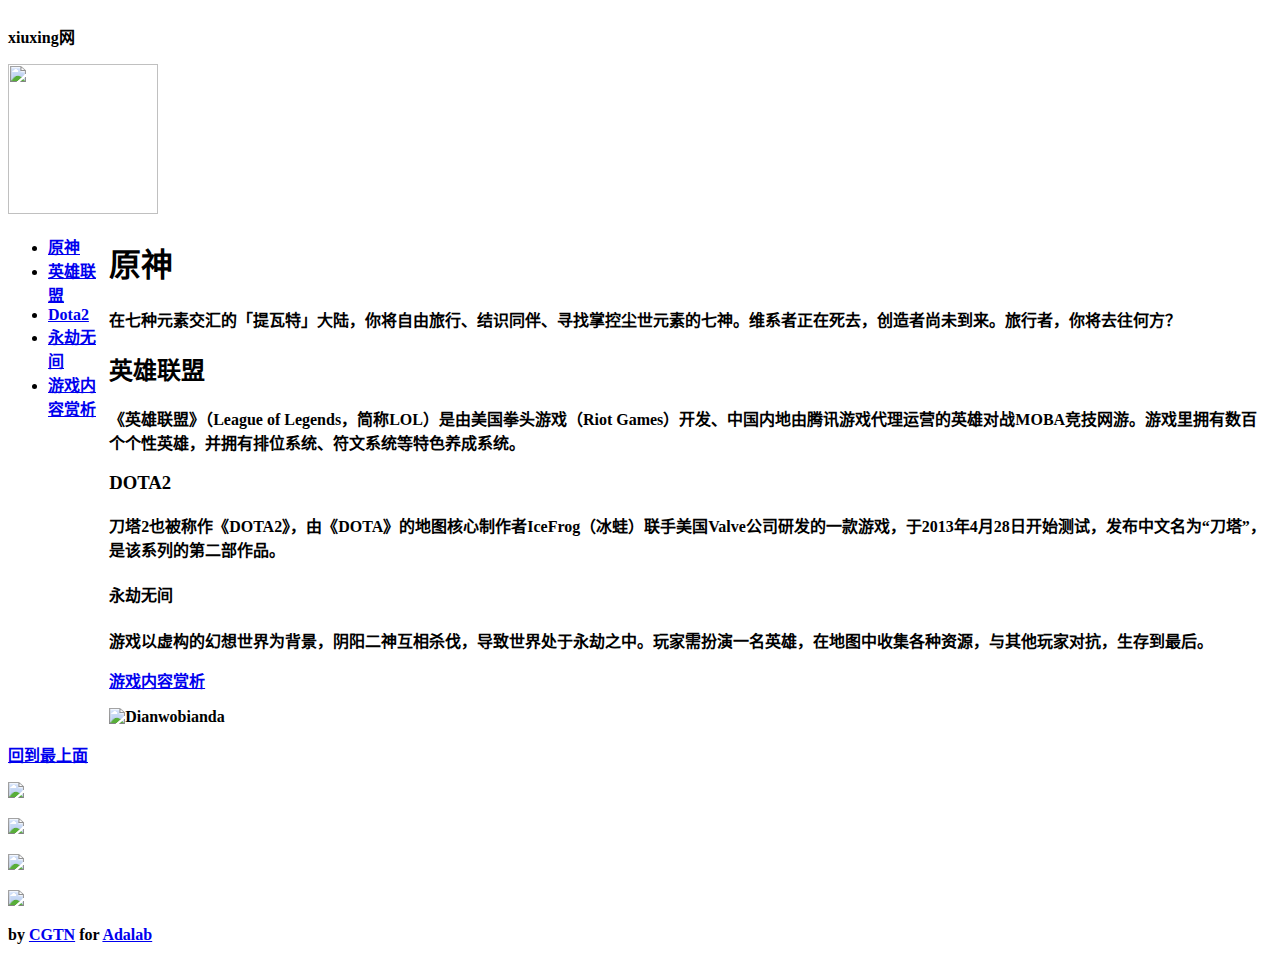
==== index.html @ 1fb80c11 "Update index.html" ====
<!DOCTYPE html>

<html lang="zh-CN">

<head>
    <meta charset="utf-8">
    <title>xiuxing网</title>
    <link href="https://www.adalab.cn/admission.css" rel="stylesheet">
    <link href="style.css" rel="stylesheet">
    <script src="thumbnail.js"></script>
</head>

<body>
<header>
    <p><strong>xiuxing网<strong></p>
    <a href="https://xiuxingZhu.github.io/"><img src="https://encrypted-tbn0.gstatic.com/images?q=tbn:ANd9GcRDbd1XM8IaPfwJBQ7p1A4axX6xlARSIGWdnQ&usqp=CAU" height="150" width="150"></a>
 
    </header>
<main>

<aside>
<ul>
  <li><a href="https://ys.mihoyo.com/">原神</a></li>
  <li><a href="https://lol.qq.com/act/a20210709sentinel/main.html?e_code=507042">英雄联盟</a></li>  
  <li><a href="https://www.dota2.com.cn/">Dota2</a></li>
  <li><a href="https://www.yjwujian.cn/">永劫无间</a></li>
  <li><a href="https://xiuxingZhu.github.io/bilibili.html">游戏内容赏析</a></li>
    
    
    
    
                                                                                                                                                                                                                    
</ul>
</aside> 

<article>

   

        
                
    <h1>原神</h1>
    
        
                
    <p>在七种元素交汇的「提瓦特」大陆，你将自由旅行、结识同伴、寻找掌控尘世元素的七神。维系者正在死去，创造者尚未到来。旅行者，你将去往何方？</P>
    
    
            
  
    <h2>英雄联盟</h2>
    <p>《英雄联盟》（League of Legends，简称LOL）是由美国拳头游戏（Riot Games）开发、中国内地由腾讯游戏代理运营的英雄对战MOBA竞技网游。游戏里拥有数百个个性英雄，并拥有排位系统、符文系统等特色养成系统。</p>
    
    
    <h3>DOTA2</h3>
    
    
            
    <p>刀塔2也被称作《DOTA2》，由《DOTA》的地图核心制作者IceFrog（冰蛙）联手美国Valve公司研发的一款游戏，于2013年4月28日开始测试，发布中文名为“刀塔”，是该系列的第二部作品。</P>

    
        
    

    
      <h4>永劫无间</h4>

    
        <p>游戏以虚构的幻想世界为背景，阴阳二神互相杀伐，导致世界处于永劫之中。玩家需扮演一名英雄，在地图中收集各种资源，与其他玩家对抗，生存到最后。</p>

    
        
    
    <p><a href="https://xiuxingZhu.github.io/bilibili.html">游戏内容赏析</a></p>
    <img src="https://thumbs.dreamstime.com/b/%E7%82%B9-%E6%89%8B%E8%B1%A1-%E6%B8%B8%E6%A0%87%E6%89%8B%E6%8C%87%E6%A0%87%E5%BF%97%E5%B9%B3%E7%9A%84%E4%BC%A0%E6%9F%93%E5%AA%92-82899230.jpg" class="small" alt="Dianwobianda"  id="smart-image">
    
    
</article>
</main>
<p><a href="https://xiuxingZhu.github.io/index.html">回到最上面</a></p>
    <p><a href="https://ys.mihoyo.com/"><img src="https://images.9k9k.com/m/game/2019/06/1560131643_9.jpg"></a></p>
    <p><a href="https://lol.qq.com/act/a20210709sentinel/main.html?e_code=507042"><img src="https://wimg.ruan8.com/uploadimg/image/20191017/20191017141531_55611.jpg"></a></p>
    <p><a href="https://www.dota2.com.cn/"><img src="https://www.notebookcheck.net/fileadmin/Notebooks/News/_nc3/dota_2_official_9.jpg"></a></p>
     <p><a href="https://www.yjwujian.cn/"><img src="https://ss1.baidu.com/9vo3dSag_xI4khGko9WTAnF6hhy/image/h%3D300/sign=1eb64a949d82b90122adc533438ca97e/4e4a20a4462309f74118cca1650e0cf3d7cad60a.jpg"></a></p>


   

    
<footer>
    <p>by <a href="https://www.zhihu.com/people/wen-dao-95-28-26" target="_blank">CGTN</a> for <a href="https://www.adalab.cn" target="_blank">Adalab</a></p>
    </footer> 
</body>

</html>
---- style.css ----
a:{
  color：green;
}
a:hover {
  color：black;
}
body{
  display:flex;
  flex-direction: column;
}
main{
  display:flex;
  flex: auto;
}
aside{
  flex：2;
}
article{
  flex：5;
}
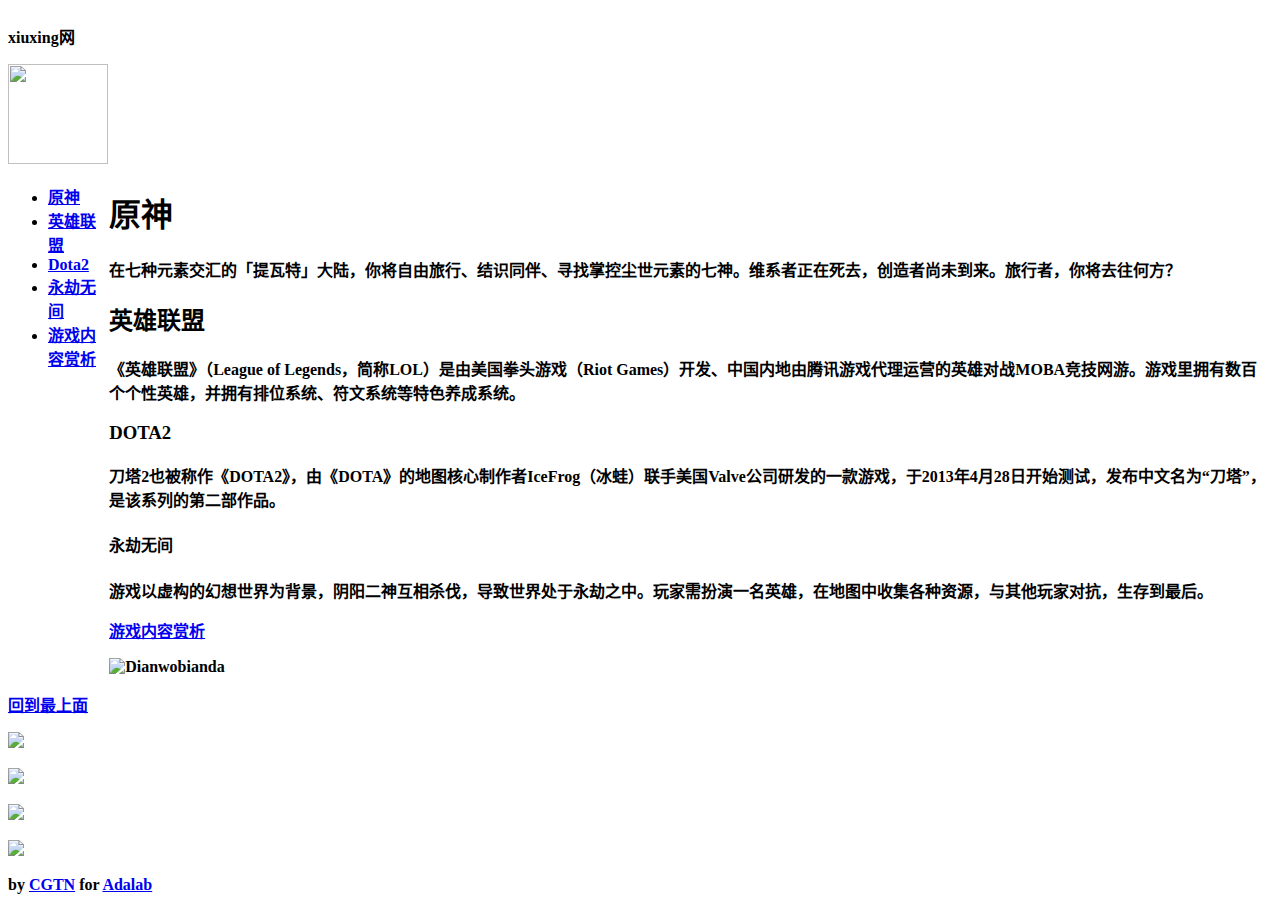
==== commit c82b1dc1: "Update index.html" ====
--- a/index.html
+++ b/index.html
@@ -13,7 +13,7 @@
 <body>
 <header>
     <p><strong>xiuxing网<strong></p>
-    <a href="https://xiuxingZhu.github.io/"><img src="https://encrypted-tbn0.gstatic.com/images?q=tbn:ANd9GcRDbd1XM8IaPfwJBQ7p1A4axX6xlARSIGWdnQ&usqp=CAU" height="150" width="150"></a>
+    <a href="https://xiuxingZhu.github.io/"><img src="https://encrypted-tbn0.gstatic.com/images?q=tbn:ANd9GcRDbd1XM8IaPfwJBQ7p1A4axX6xlARSIGWdnQ&usqp=CAU" height="100" width="100"></a>
  
     </header>
 <main>
--- a/style.css
+++ b/style.css
@@ -14,8 +14,8 @@
   flex: auto;
 }
 aside{
-  flex：2;
+  flex：1;
 }
 article{
-  flex：5;
+  flex：3;
 }
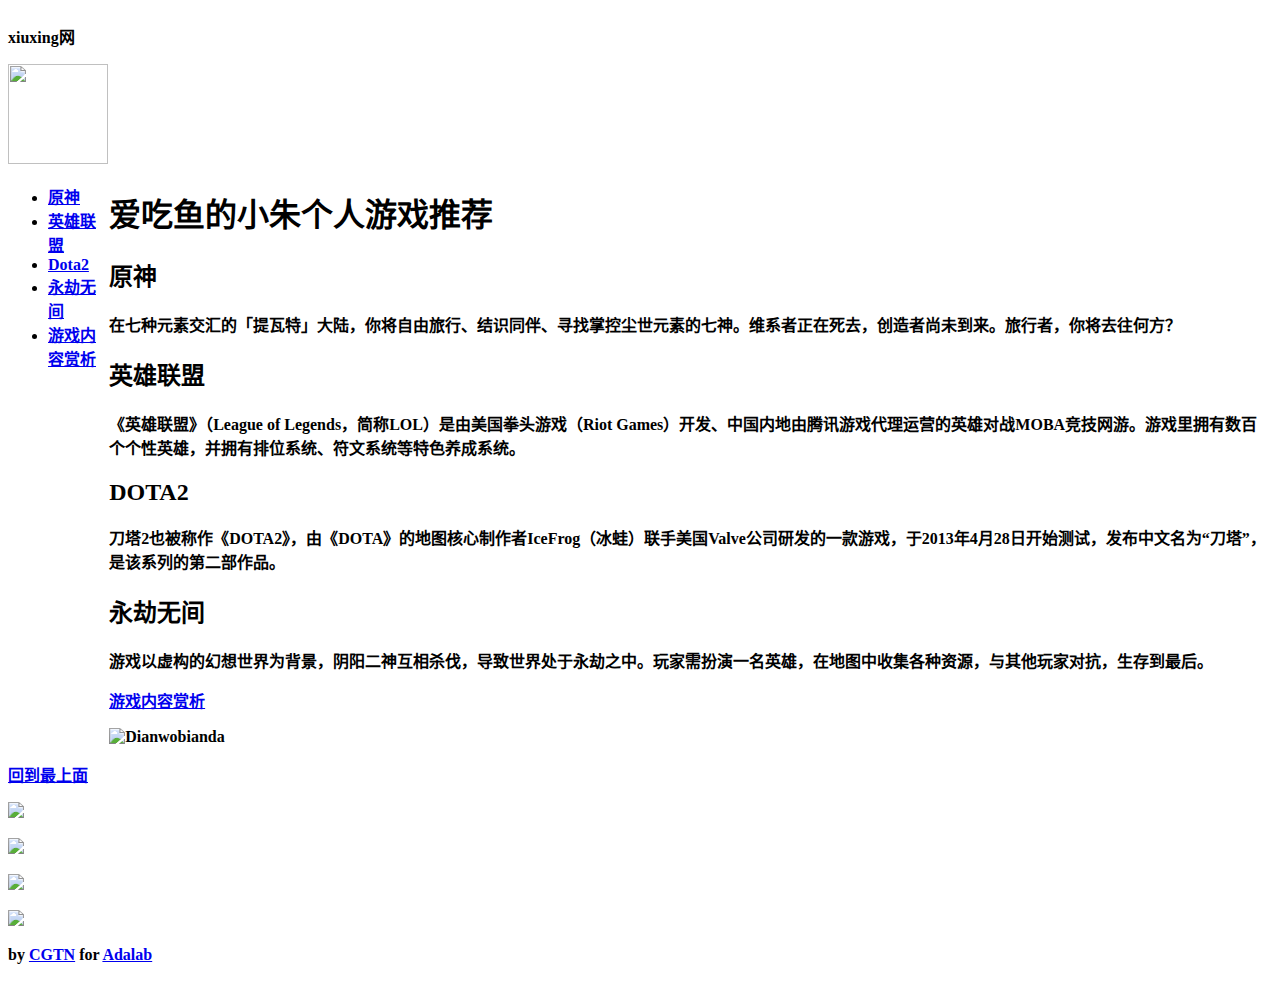
==== commit ebd8984c: "Update index.html" ====
--- a/index.html
+++ b/index.html
@@ -13,7 +13,7 @@
 <body>
 <header>
     <p><strong>xiuxing网<strong></p>
-    <a href="https://xiuxingZhu.github.io/"><img src="https://encrypted-tbn0.gstatic.com/images?q=tbn:ANd9GcRDbd1XM8IaPfwJBQ7p1A4axX6xlARSIGWdnQ&usqp=CAU" height="100" width="100"></a>
+    <a href="https://xiuxingZhu.github.io/"><img src="https://img0.baidu.com/it/u=3023620939,4242402603&fm=26&fmt=auto&gp=0.jpg" height="100" width="100"></a>
  
     </header>
 <main>
@@ -37,14 +37,14 @@
 
    
 
-        
+    <h1><strong>爱吃鱼的小朱个人游戏推荐<strong></h1>    
                 
-    <h1>原神</h1>
+    <h2>原神</h2>
     
         
                 
     <p>在七种元素交汇的「提瓦特」大陆，你将自由旅行、结识同伴、寻找掌控尘世元素的七神。维系者正在死去，创造者尚未到来。旅行者，你将去往何方？</P>
-    
+         
     
             
   
@@ -52,7 +52,7 @@
     <p>《英雄联盟》（League of Legends，简称LOL）是由美国拳头游戏（Riot Games）开发、中国内地由腾讯游戏代理运营的英雄对战MOBA竞技网游。游戏里拥有数百个个性英雄，并拥有排位系统、符文系统等特色养成系统。</p>
     
     
-    <h3>DOTA2</h3>
+    <h2>DOTA2</h2>
     
     
             
@@ -63,7 +63,7 @@
     
 
     
-      <h4>永劫无间</h4>
+      <h2>永劫无间</h2>
 
     
         <p>游戏以虚构的幻想世界为背景，阴阳二神互相杀伐，导致世界处于永劫之中。玩家需扮演一名英雄，在地图中收集各种资源，与其他玩家对抗，生存到最后。</p>
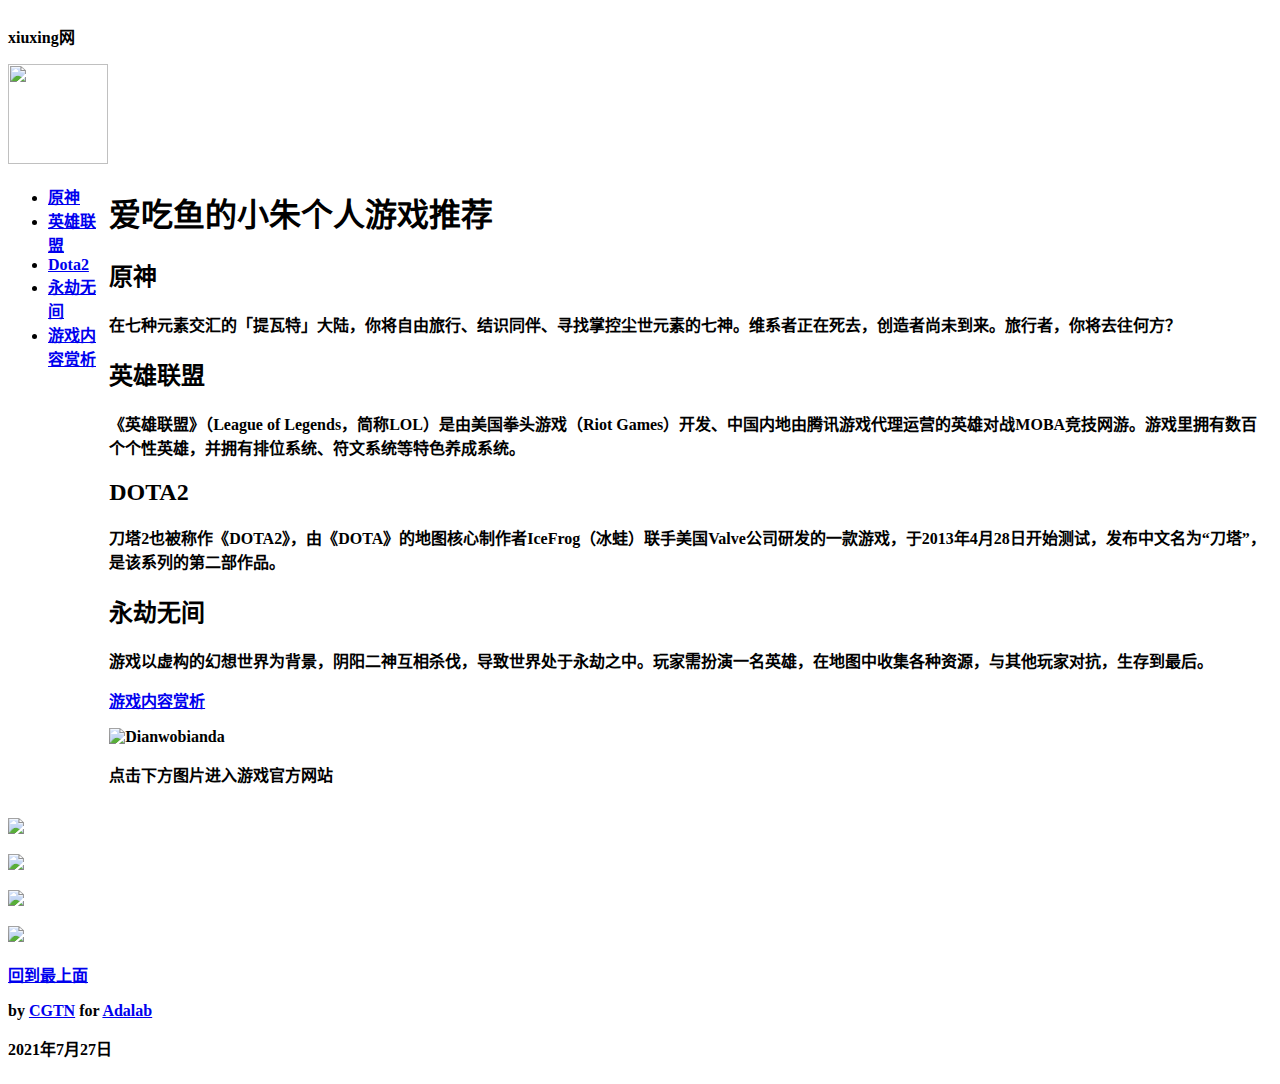
==== commit ad9bef17: "Update index.html" ====
--- a/index.html
+++ b/index.html
@@ -73,22 +73,22 @@
     
     <p><a href="https://xiuxingZhu.github.io/bilibili.html">游戏内容赏析</a></p>
     <img src="https://thumbs.dreamstime.com/b/%E7%82%B9-%E6%89%8B%E8%B1%A1-%E6%B8%B8%E6%A0%87%E6%89%8B%E6%8C%87%E6%A0%87%E5%BF%97%E5%B9%B3%E7%9A%84%E4%BC%A0%E6%9F%93%E5%AA%92-82899230.jpg" class="small" alt="Dianwobianda"  id="smart-image">
-    
+    <p>点击下方图片进入游戏官方网站</p>
     
 </article>
 </main>
-<p><a href="https://xiuxingZhu.github.io/index.html">回到最上面</a></p>
-    <p><a href="https://ys.mihoyo.com/"><img src="https://images.9k9k.com/m/game/2019/06/1560131643_9.jpg"></a></p>
+        <p><a href="https://ys.mihoyo.com/"><img src="https://images.9k9k.com/m/game/2019/06/1560131643_9.jpg"></a></p>
     <p><a href="https://lol.qq.com/act/a20210709sentinel/main.html?e_code=507042"><img src="https://wimg.ruan8.com/uploadimg/image/20191017/20191017141531_55611.jpg"></a></p>
     <p><a href="https://www.dota2.com.cn/"><img src="https://www.notebookcheck.net/fileadmin/Notebooks/News/_nc3/dota_2_official_9.jpg"></a></p>
-     <p><a href="https://www.yjwujian.cn/"><img src="https://ss1.baidu.com/9vo3dSag_xI4khGko9WTAnF6hhy/image/h%3D300/sign=1eb64a949d82b90122adc533438ca97e/4e4a20a4462309f74118cca1650e0cf3d7cad60a.jpg"></a></p>
-
+    <p><a href="https://www.yjwujian.cn/"><img src="https://ss1.baidu.com/9vo3dSag_xI4khGko9WTAnF6hhy/image/h%3D300/sign=1eb64a949d82b90122adc533438ca97e/4e4a20a4462309f74118cca1650e0cf3d7cad60a.jpg"></a></p>
+    <p><a href="https://xiuxingZhu.github.io/index.html">回到最上面</a></p>
 
    
 
     
 <footer>
     <p>by <a href="https://www.zhihu.com/people/wen-dao-95-28-26" target="_blank">CGTN</a> for <a href="https://www.adalab.cn" target="_blank">Adalab</a></p>
+    <p>2021年7月27日</p>
     </footer> 
 </body>
 
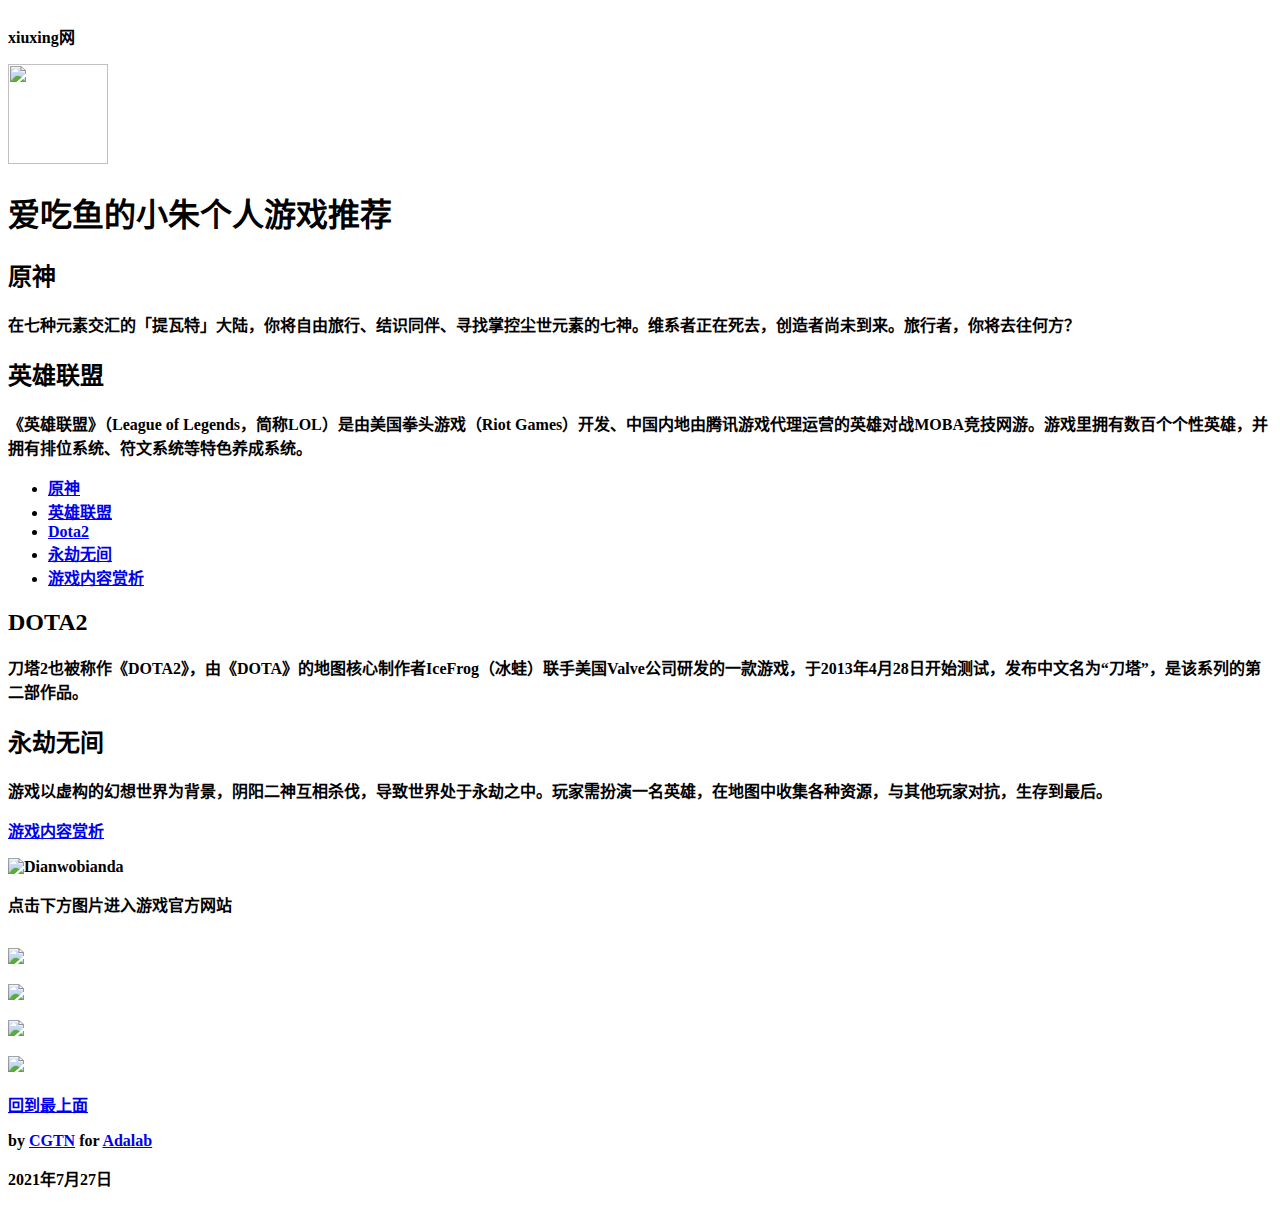
==== commit 2d57add2: "Update index.html" ====
--- a/index.html
+++ b/index.html
@@ -17,56 +17,25 @@
  
     </header>
 <main>
-
-<aside>
-<ul>
-  <li><a href="https://ys.mihoyo.com/">原神</a></li>
-  <li><a href="https://lol.qq.com/act/a20210709sentinel/main.html?e_code=507042">英雄联盟</a></li>  
-  <li><a href="https://www.dota2.com.cn/">Dota2</a></li>
-  <li><a href="https://www.yjwujian.cn/">永劫无间</a></li>
-  <li><a href="https://xiuxingZhu.github.io/bilibili.html">游戏内容赏析</a></li>
-    
-    
-    
-    
-                                                                                                                                                                                                                    
-</ul>
-</aside> 
-
 <article>
-
-   
-
     <h1><strong>爱吃鱼的小朱个人游戏推荐<strong></h1>    
-                
-    <h2>原神</h2>
-    
-        
-                
-    <p>在七种元素交汇的「提瓦特」大陆，你将自由旅行、结识同伴、寻找掌控尘世元素的七神。维系者正在死去，创造者尚未到来。旅行者，你将去往何方？</P>
-         
-    
-            
-  
-    <h2>英雄联盟</h2>
-    <p>《英雄联盟》（League of Legends，简称LOL）是由美国拳头游戏（Riot Games）开发、中国内地由腾讯游戏代理运营的英雄对战MOBA竞技网游。游戏里拥有数百个个性英雄，并拥有排位系统、符文系统等特色养成系统。</p>
-    
-    
-    <h2>DOTA2</h2>
-    
-    
-            
-    <p>刀塔2也被称作《DOTA2》，由《DOTA》的地图核心制作者IceFrog（冰蛙）联手美国Valve公司研发的一款游戏，于2013年4月28日开始测试，发布中文名为“刀塔”，是该系列的第二部作品。</P>
-
-    
-        
-    
-
-    
-      <h2>永劫无间</h2>
-
-    
-        <p>游戏以虚构的幻想世界为背景，阴阳二神互相杀伐，导致世界处于永劫之中。玩家需扮演一名英雄，在地图中收集各种资源，与其他玩家对抗，生存到最后。</p>
+        <h2>原神</h2>
+        <p>在七种元素交汇的「提瓦特」大陆，你将自由旅行、结识同伴、寻找掌控尘世元素的七神。维系者正在死去，创造者尚未到来。旅行者，你将去往何方？</P>
+        <h2>英雄联盟</h2>    
+        <p>《英雄联盟》（League of Legends，简称LOL）是由美国拳头游戏（Riot Games）开发、中国内地由腾讯游戏代理运营的英雄对战MOBA竞技网游。游戏里拥有数百个个性英雄，并拥有排位系统、符文系统等特色养成系统。</p>
+        <aside>
+            <ul>
+                <li><a href="https://ys.mihoyo.com/">原神</a></li>
+                <li><a href="https://lol.qq.com/act/a20210709sentinel/main.html?e_code=507042">英雄联盟</a></li>  
+                <li><a href="https://www.dota2.com.cn/">Dota2</a></li>
+                <li><a href="https://www.yjwujian.cn/">永劫无间</a></li>
+                <li><a href="https://xiuxingZhu.github.io/bilibili.html">游戏内容赏析</a></li>                                                                                                                                                                                                                   
+            </ul>
+        </aside>        
+        <h2>DOTA2</h2>
+        <p>刀塔2也被称作《DOTA2》，由《DOTA》的地图核心制作者IceFrog（冰蛙）联手美国Valve公司研发的一款游戏，于2013年4月28日开始测试，发布中文名为“刀塔”，是该系列的第二部作品。</P>
+    <h2>永劫无间</h2>
+    <p>游戏以虚构的幻想世界为背景，阴阳二神互相杀伐，导致世界处于永劫之中。玩家需扮演一名英雄，在地图中收集各种资源，与其他玩家对抗，生存到最后。</p>
 
     
         
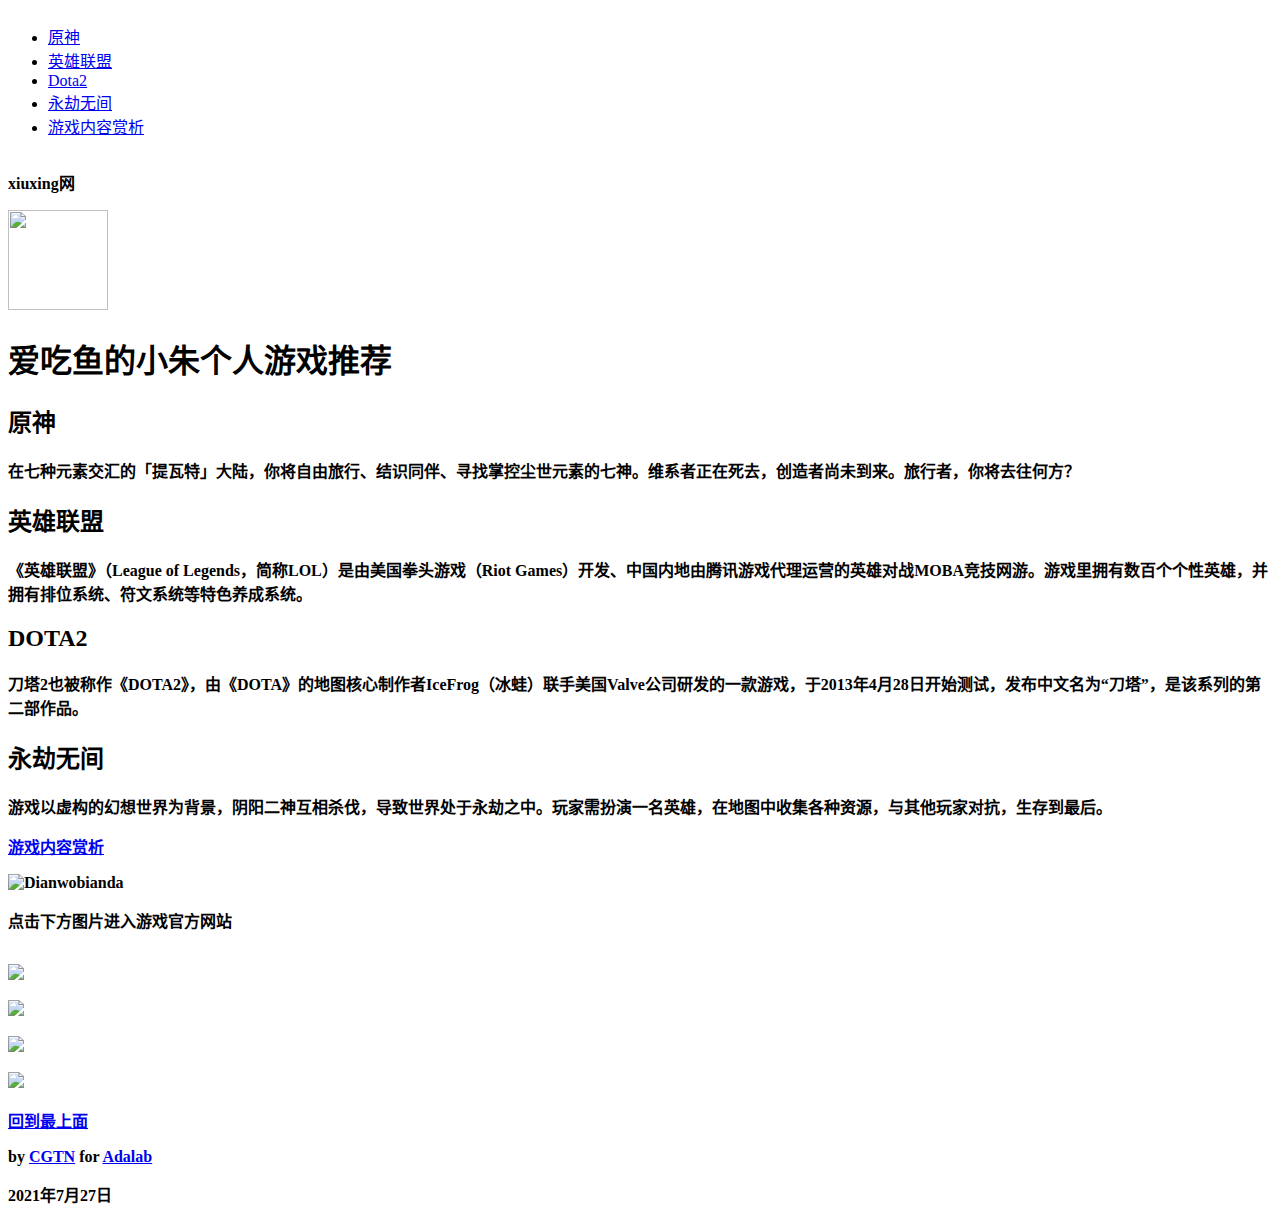
==== commit 7eaa907e: "Update index.html" ====
--- a/index.html
+++ b/index.html
@@ -9,7 +9,15 @@
     <link href="style.css" rel="stylesheet">
     <script src="thumbnail.js"></script>
 </head>
-
+<aside>
+            <ul>
+                <li><a href="https://ys.mihoyo.com/">原神</a></li>
+                <li><a href="https://lol.qq.com/act/a20210709sentinel/main.html?e_code=507042">英雄联盟</a></li>  
+                <li><a href="https://www.dota2.com.cn/">Dota2</a></li>
+                <li><a href="https://www.yjwujian.cn/">永劫无间</a></li>
+                <li><a href="https://xiuxingZhu.github.io/bilibili.html">游戏内容赏析</a></li>                                                                                                                                                                                                                   
+            </ul>
+        </aside>        
 <body>
 <header>
     <p><strong>xiuxing网<strong></p>
@@ -23,15 +31,7 @@
         <p>在七种元素交汇的「提瓦特」大陆，你将自由旅行、结识同伴、寻找掌控尘世元素的七神。维系者正在死去，创造者尚未到来。旅行者，你将去往何方？</P>
         <h2>英雄联盟</h2>    
         <p>《英雄联盟》（League of Legends，简称LOL）是由美国拳头游戏（Riot Games）开发、中国内地由腾讯游戏代理运营的英雄对战MOBA竞技网游。游戏里拥有数百个个性英雄，并拥有排位系统、符文系统等特色养成系统。</p>
-        <aside>
-            <ul>
-                <li><a href="https://ys.mihoyo.com/">原神</a></li>
-                <li><a href="https://lol.qq.com/act/a20210709sentinel/main.html?e_code=507042">英雄联盟</a></li>  
-                <li><a href="https://www.dota2.com.cn/">Dota2</a></li>
-                <li><a href="https://www.yjwujian.cn/">永劫无间</a></li>
-                <li><a href="https://xiuxingZhu.github.io/bilibili.html">游戏内容赏析</a></li>                                                                                                                                                                                                                   
-            </ul>
-        </aside>        
+        
         <h2>DOTA2</h2>
         <p>刀塔2也被称作《DOTA2》，由《DOTA》的地图核心制作者IceFrog（冰蛙）联手美国Valve公司研发的一款游戏，于2013年4月28日开始测试，发布中文名为“刀塔”，是该系列的第二部作品。</P>
     <h2>永劫无间</h2>
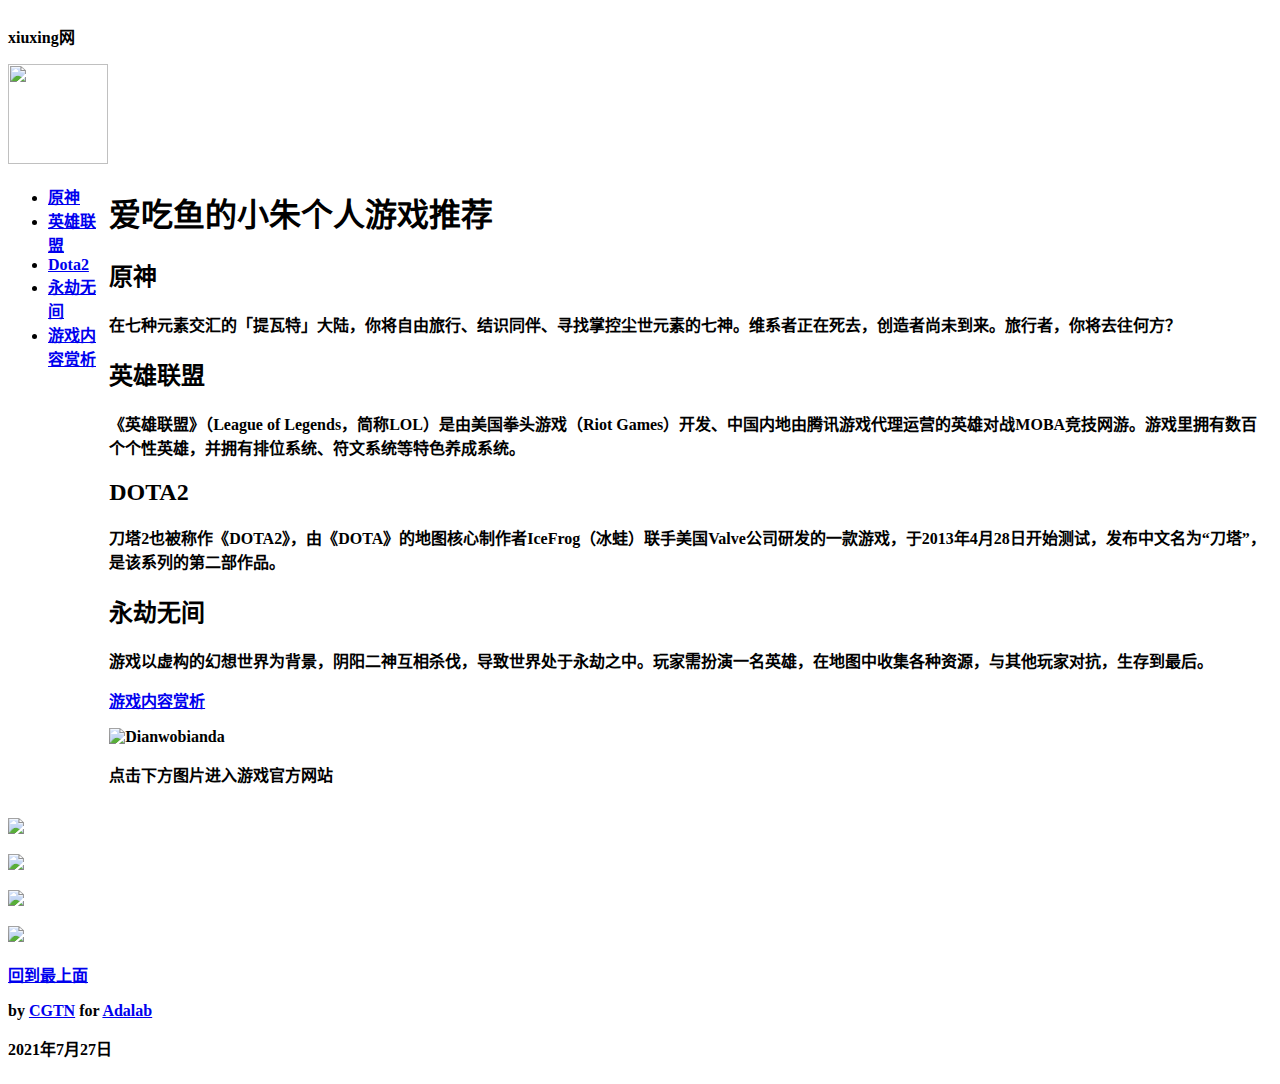
==== commit af9249ba: "Update index.html" ====
--- a/index.html
+++ b/index.html
@@ -1,7 +1,5 @@
 <!DOCTYPE html>
-
 <html lang="zh-CN">
-
 <head>
     <meta charset="utf-8">
     <title>xiuxing网</title>
@@ -9,7 +7,12 @@
     <link href="style.css" rel="stylesheet">
     <script src="thumbnail.js"></script>
 </head>
-<aside>
+<header>
+    <p><strong>xiuxing网<strong></p>
+    <a href="https://xiuxingZhu.github.io/"><img src="https://img0.baidu.com/it/u=3023620939,4242402603&fm=26&fmt=auto&gp=0.jpg" height="100" width="100"></a>
+        </header>
+<main>
+    <aside>
             <ul>
                 <li><a href="https://ys.mihoyo.com/">原神</a></li>
                 <li><a href="https://lol.qq.com/act/a20210709sentinel/main.html?e_code=507042">英雄联盟</a></li>  
@@ -19,46 +22,30 @@
             </ul>
         </aside>        
 <body>
-<header>
-    <p><strong>xiuxing网<strong></p>
-    <a href="https://xiuxingZhu.github.io/"><img src="https://img0.baidu.com/it/u=3023620939,4242402603&fm=26&fmt=auto&gp=0.jpg" height="100" width="100"></a>
- 
-    </header>
-<main>
-<article>
+    <article>
     <h1><strong>爱吃鱼的小朱个人游戏推荐<strong></h1>    
         <h2>原神</h2>
         <p>在七种元素交汇的「提瓦特」大陆，你将自由旅行、结识同伴、寻找掌控尘世元素的七神。维系者正在死去，创造者尚未到来。旅行者，你将去往何方？</P>
         <h2>英雄联盟</h2>    
         <p>《英雄联盟》（League of Legends，简称LOL）是由美国拳头游戏（Riot Games）开发、中国内地由腾讯游戏代理运营的英雄对战MOBA竞技网游。游戏里拥有数百个个性英雄，并拥有排位系统、符文系统等特色养成系统。</p>
-        
         <h2>DOTA2</h2>
         <p>刀塔2也被称作《DOTA2》，由《DOTA》的地图核心制作者IceFrog（冰蛙）联手美国Valve公司研发的一款游戏，于2013年4月28日开始测试，发布中文名为“刀塔”，是该系列的第二部作品。</P>
     <h2>永劫无间</h2>
     <p>游戏以虚构的幻想世界为背景，阴阳二神互相杀伐，导致世界处于永劫之中。玩家需扮演一名英雄，在地图中收集各种资源，与其他玩家对抗，生存到最后。</p>
-
-    
-        
-    
     <p><a href="https://xiuxingZhu.github.io/bilibili.html">游戏内容赏析</a></p>
     <img src="https://thumbs.dreamstime.com/b/%E7%82%B9-%E6%89%8B%E8%B1%A1-%E6%B8%B8%E6%A0%87%E6%89%8B%E6%8C%87%E6%A0%87%E5%BF%97%E5%B9%B3%E7%9A%84%E4%BC%A0%E6%9F%93%E5%AA%92-82899230.jpg" class="small" alt="Dianwobianda"  id="smart-image">
     <p>点击下方图片进入游戏官方网站</p>
     
 </article>
 </main>
-        <p><a href="https://ys.mihoyo.com/"><img src="https://images.9k9k.com/m/game/2019/06/1560131643_9.jpg"></a></p>
+    <p><a href="https://ys.mihoyo.com/"><img src="https://images.9k9k.com/m/game/2019/06/1560131643_9.jpg"></a></p>
     <p><a href="https://lol.qq.com/act/a20210709sentinel/main.html?e_code=507042"><img src="https://wimg.ruan8.com/uploadimg/image/20191017/20191017141531_55611.jpg"></a></p>
     <p><a href="https://www.dota2.com.cn/"><img src="https://www.notebookcheck.net/fileadmin/Notebooks/News/_nc3/dota_2_official_9.jpg"></a></p>
     <p><a href="https://www.yjwujian.cn/"><img src="https://ss1.baidu.com/9vo3dSag_xI4khGko9WTAnF6hhy/image/h%3D300/sign=1eb64a949d82b90122adc533438ca97e/4e4a20a4462309f74118cca1650e0cf3d7cad60a.jpg"></a></p>
     <p><a href="https://xiuxingZhu.github.io/index.html">回到最上面</a></p>
-
-   
-
-    
-<footer>
+    <footer>
     <p>by <a href="https://www.zhihu.com/people/wen-dao-95-28-26" target="_blank">CGTN</a> for <a href="https://www.adalab.cn" target="_blank">Adalab</a></p>
     <p>2021年7月27日</p>
     </footer> 
-</body>
-
-</html>
+    </body>
+    </html>
